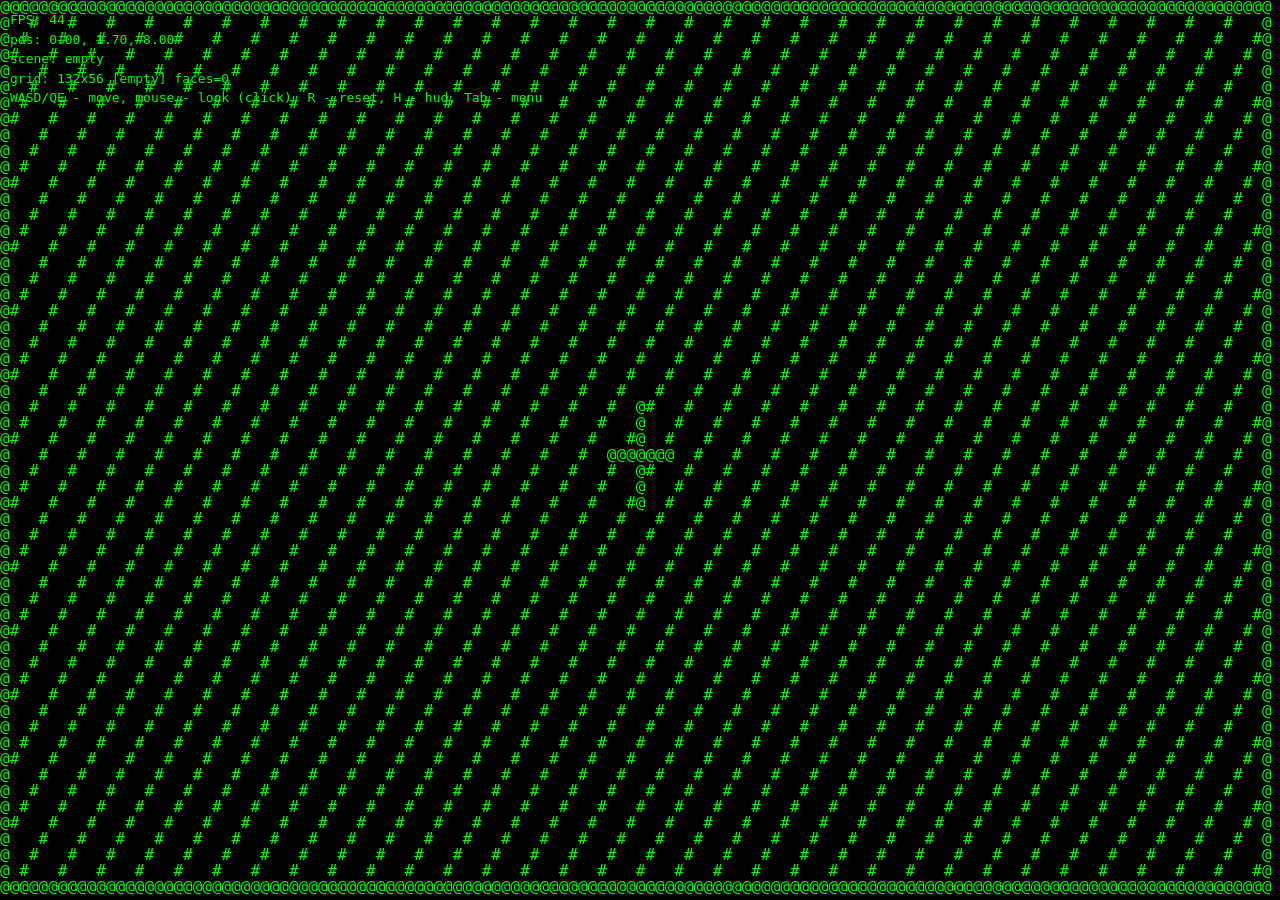
==== index.html @ 76d19f20 "Этап 4: сцена, примитивы, лоадер — Object3D (worldMatrix lazy), Scene/SceneLoader/SceneRegistry, Mes" ====
<!DOCTYPE html>
<html lang="ru">
<head>
    <meta charset="UTF-8">
    <meta name="viewport" content="width=device-width, initial-scale=1.0">
    <title>ASCII 3D</title>
    <link rel="stylesheet" href="css/style.css">
</head>
<body>
    <canvas id="canvas"></canvas>
    <!-- utils -> core -> scene -> render -> ui -> scenes -> main -->
    <script src="js/utils/Debug.js"></script>
    <script src="js/core/MathUtils.js"></script>
    <script src="js/core/Vec3.js"></script>
    <script src="js/core/Mat4.js"></script>
    <script src="js/core/Config.js"></script>
    <script src="js/core/Camera.js"></script>
    <script src="js/core/Input.js"></script>
    <script src="js/scene/Object3D.js"></script>
    <script src="js/scene/SceneRegistry.js"></script>
    <script src="js/scene/primitives/Mesh.js"></script>
    <script src="js/scene/primitives/Cube.js"></script>
    <script src="js/scene/primitives/Plane.js"></script>
    <script src="js/scene/primitives/Sphere.js"></script>
    <script src="js/scene/primitives/Pyramid.js"></script>
    <script src="js/scene/primitives/Group.js"></script>
    <script src="js/scene/primitives/Character.js"></script>
    <script src="js/scene/Scene.js"></script>
    <script src="js/scene/SceneLoader.js"></script>
    <script src="scenes/empty.js"></script>
    <script src="scenes/city_block.js"></script>
    <script src="js/render/GlyphMap.js"></script>
    <script src="js/render/FrameBuffer.js"></script>
    <script src="js/ui/HUD.js"></script>
    <script src="js/main.js"></script>
</body>
</html>
---- css/style.css ----
html, body {
    margin: 0;
    padding: 0;
    overflow: hidden;
    background: #000;
}

canvas {
    position: fixed;
    inset: 0;
    width: 100vw;
    height: 100vh;
    display: block;
}
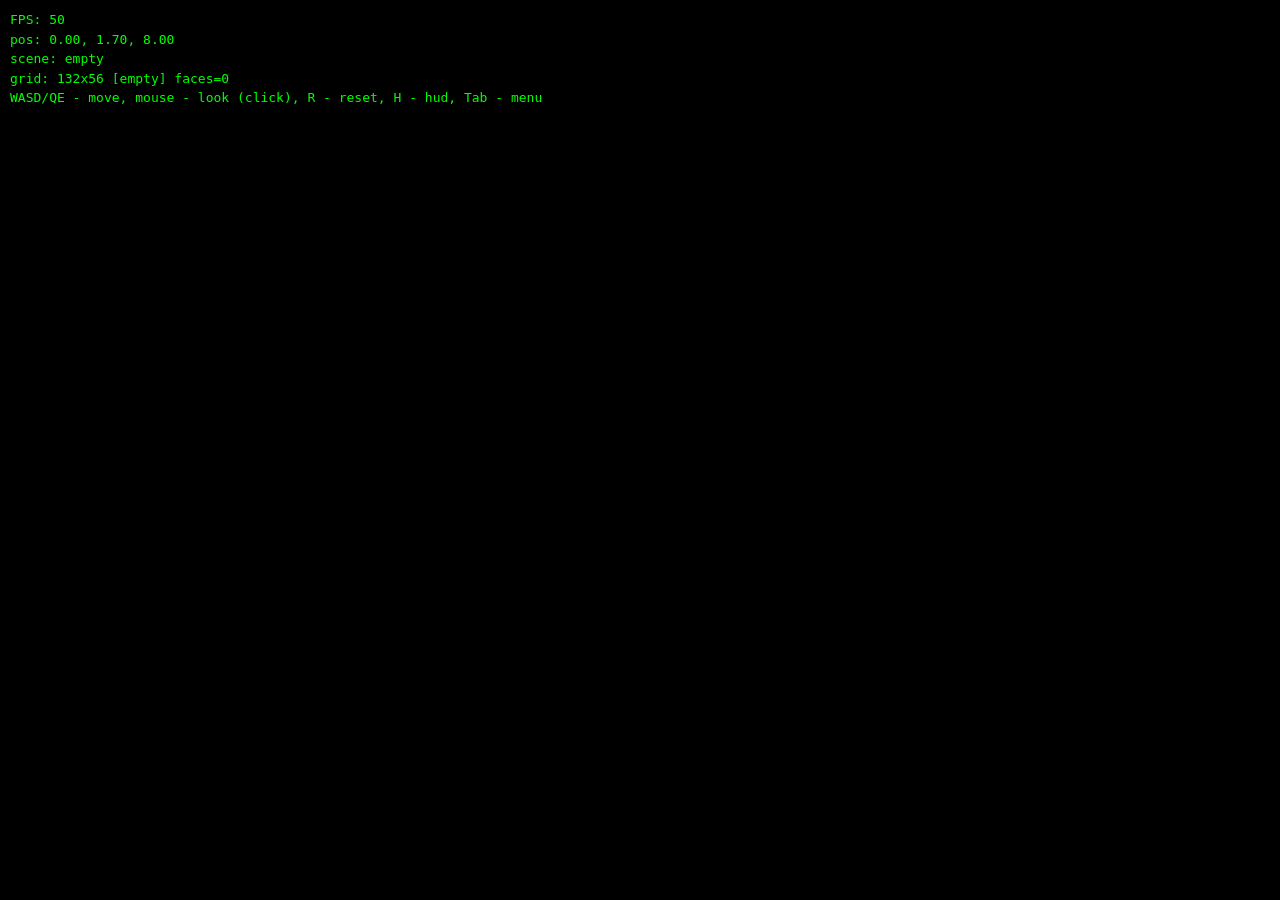
==== commit 6d5ed9e8: "Этап 5: рендеринг — Projection (near-clip Sutherland-Hodgman, aspect correction), Rasterizer (scanli" ====
--- a/index.html
+++ b/index.html
@@ -30,6 +30,8 @@
     <script src="scenes/empty.js"></script>
     <script src="scenes/city_block.js"></script>
     <script src="js/render/GlyphMap.js"></script>
+    <script src="js/render/Projection.js"></script>
+    <script src="js/render/Rasterizer.js"></script>
     <script src="js/render/FrameBuffer.js"></script>
     <script src="js/ui/HUD.js"></script>
     <script src="js/main.js"></script>
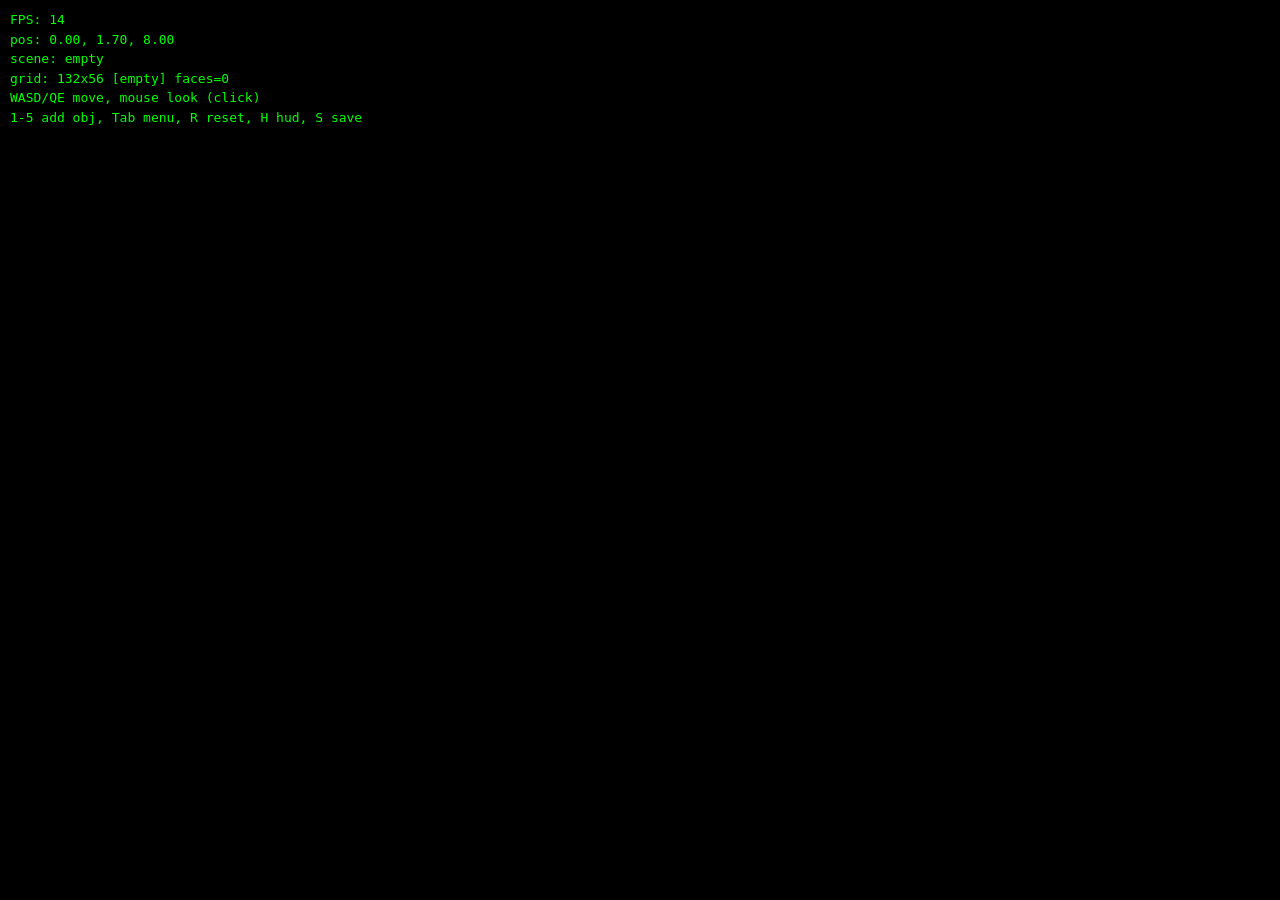
==== commit 342a73ff: "Этап 6: UI, полировка, документация — SceneMenu (Tab-меню сцен + Load from file), хоткеи 1–5 добавле" ====
--- a/index.html
+++ b/index.html
@@ -29,11 +29,15 @@
     <script src="js/scene/SceneLoader.js"></script>
     <script src="scenes/empty.js"></script>
     <script src="scenes/city_block.js"></script>
+    <script src="scenes/desert.js"></script>
+    <script src="scenes/character_demo.js"></script>
     <script src="js/render/GlyphMap.js"></script>
     <script src="js/render/Projection.js"></script>
     <script src="js/render/Rasterizer.js"></script>
     <script src="js/render/FrameBuffer.js"></script>
+    <script src="js/utils/Colors.js"></script>
     <script src="js/ui/HUD.js"></script>
+    <script src="js/ui/SceneMenu.js"></script>
     <script src="js/main.js"></script>
 </body>
 </html>
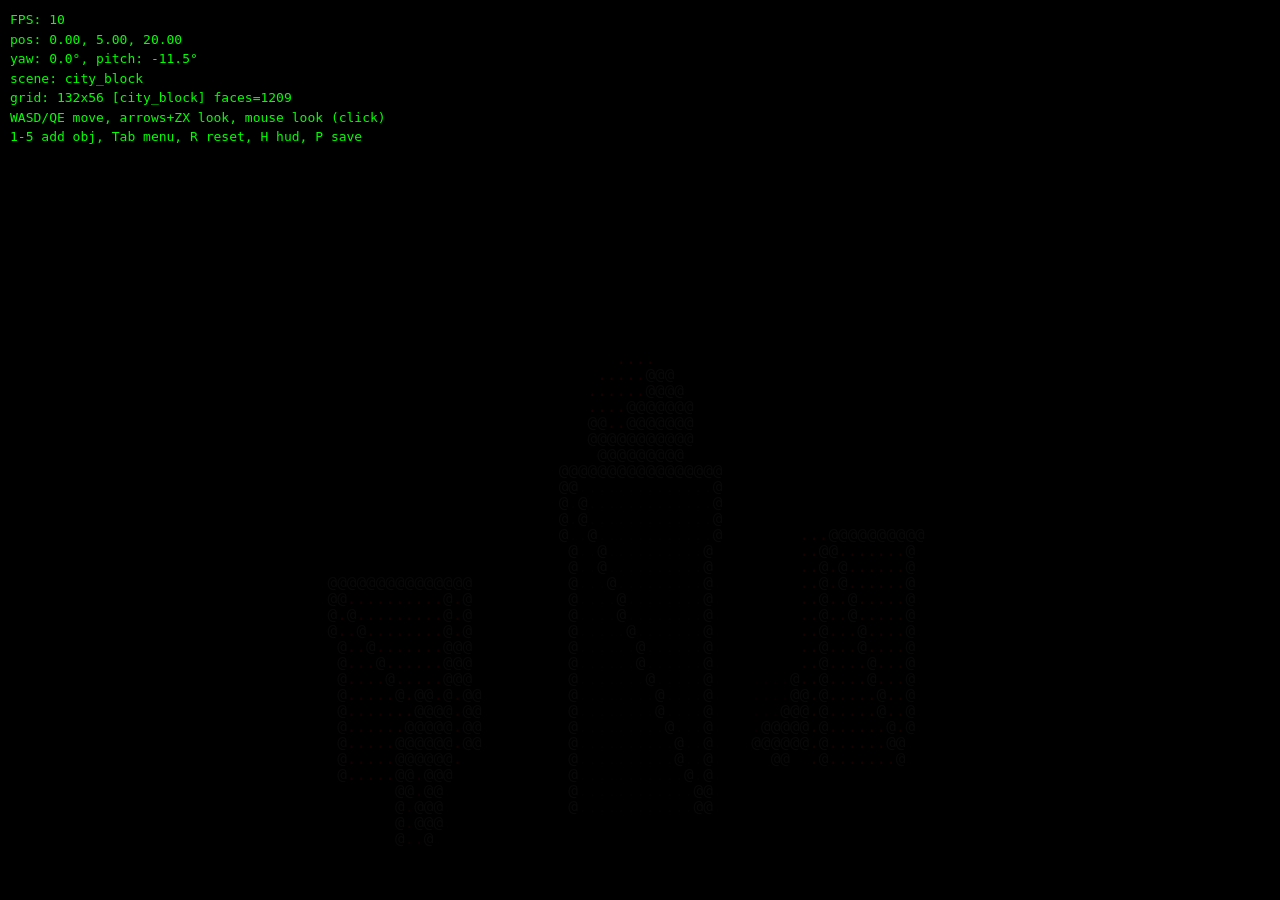
==== commit 65cdfa4f: "Рендер: Этап B — освещение (Lighting.js, scene.lights, flat-shading Ламберт)" ====
--- a/index.html
+++ b/index.html
@@ -31,7 +31,9 @@
     <script src="scenes/city_block.js"></script>
     <script src="scenes/desert.js"></script>
     <script src="scenes/character_demo.js"></script>
+    <script src="scenes/light_demo.js"></script>
     <script src="js/render/GlyphMap.js"></script>
+    <script src="js/render/Lighting.js"></script>
     <script src="js/render/Projection.js"></script>
     <script src="js/render/Rasterizer.js"></script>
     <script src="js/render/FrameBuffer.js"></script>
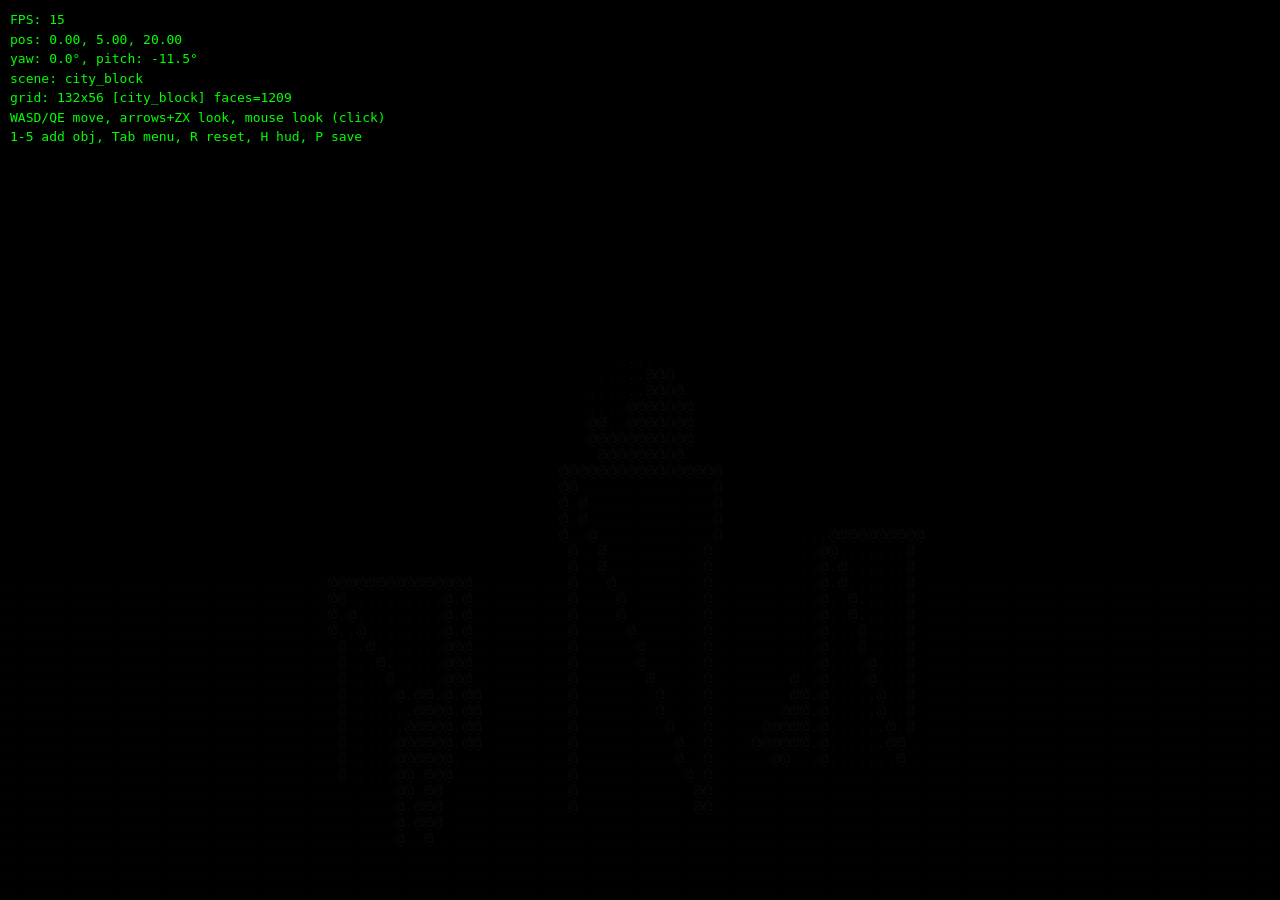
==== commit f01ea348: "Рендер: Этап C — текстуры (Texture.js, material на Mesh, UV по граням, per-cell семплинг)" ====
--- a/index.html
+++ b/index.html
@@ -34,6 +34,7 @@
     <script src="scenes/light_demo.js"></script>
     <script src="js/render/GlyphMap.js"></script>
     <script src="js/render/Lighting.js"></script>
+    <script src="js/render/Texture.js"></script>
     <script src="js/render/Projection.js"></script>
     <script src="js/render/Rasterizer.js"></script>
     <script src="js/render/FrameBuffer.js"></script>
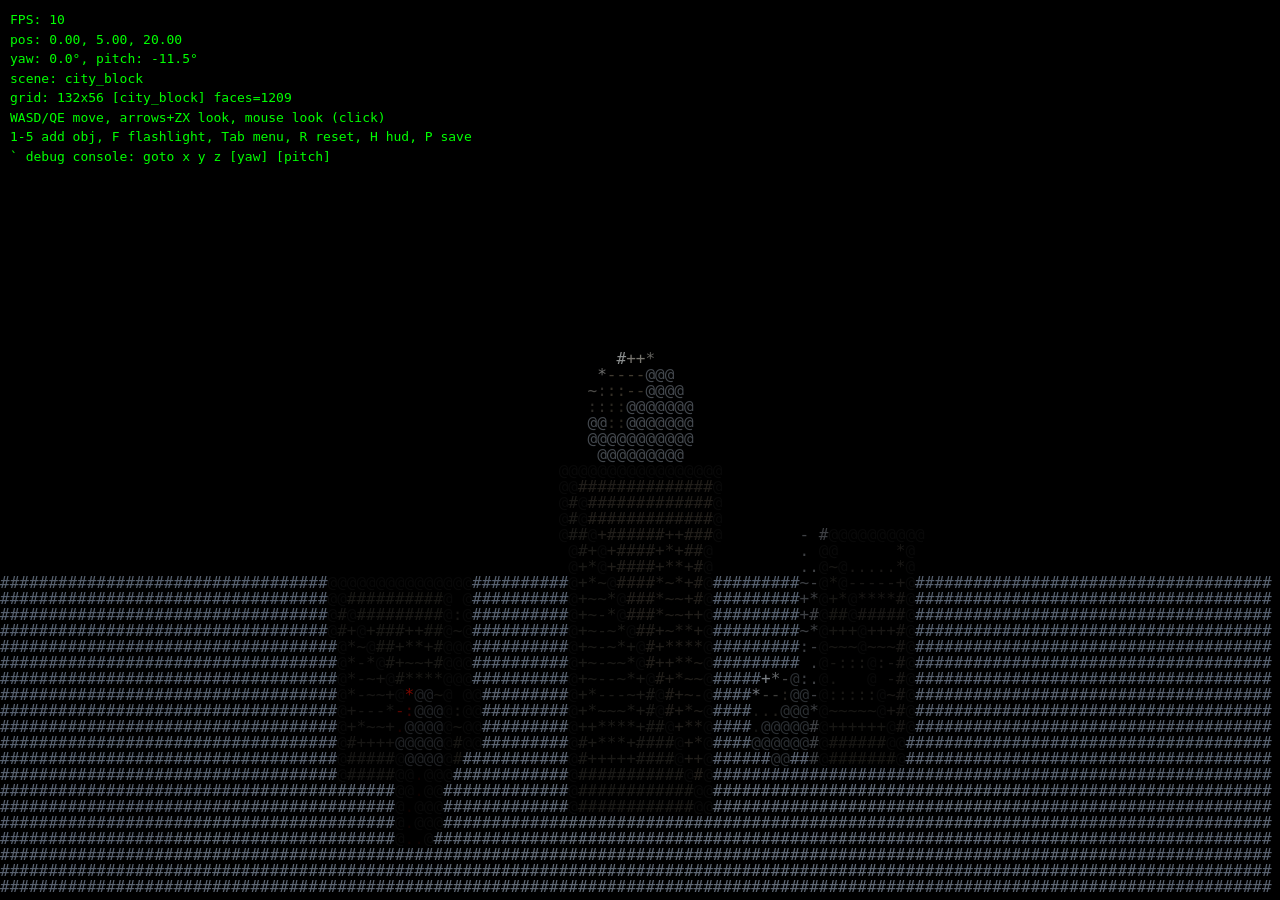
==== commit 0453e920: "Дебаг: консоль телепорта камеры (клавиша , goto/tp x y z [yaw] [pitch])" ====
--- a/index.html
+++ b/index.html
@@ -41,6 +41,7 @@
     <script src="js/utils/Colors.js"></script>
     <script src="js/ui/HUD.js"></script>
     <script src="js/ui/SceneMenu.js"></script>
+    <script src="js/ui/DebugConsole.js"></script>
     <script src="js/main.js"></script>
 </body>
 </html>
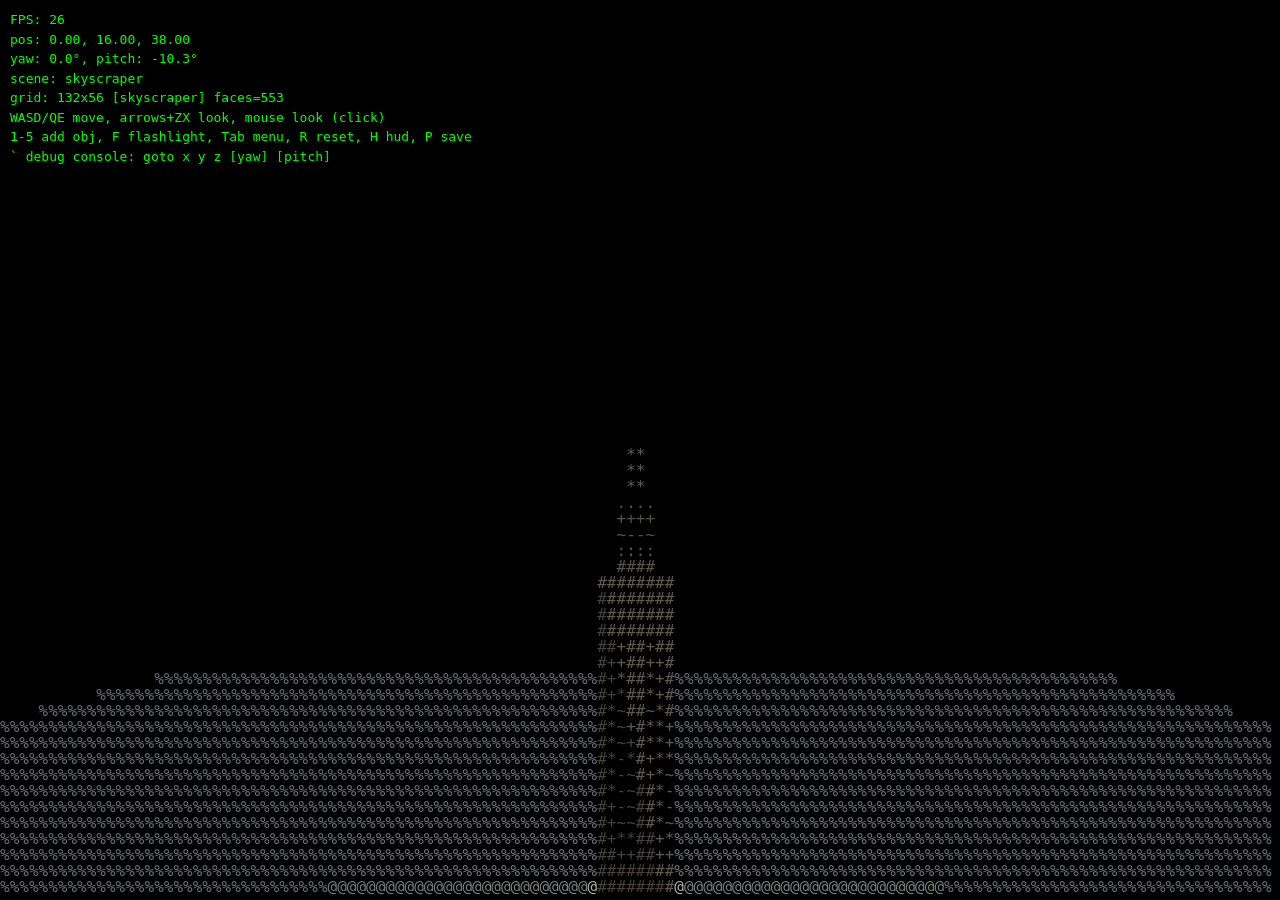
==== commit 23ad7f2c: "Сцена skyscraper: стартовая сцена-болванка небоскрёба + showEdges (убрать линии рёбер/диагонали) - s" ====
--- a/index.html
+++ b/index.html
@@ -28,6 +28,7 @@
     <script src="js/scene/Scene.js"></script>
     <script src="js/scene/SceneLoader.js"></script>
     <script src="scenes/empty.js"></script>
+    <script src="scenes/skyscraper.js"></script>
     <script src="scenes/city_block.js"></script>
     <script src="scenes/desert.js"></script>
     <script src="scenes/character_demo.js"></script>
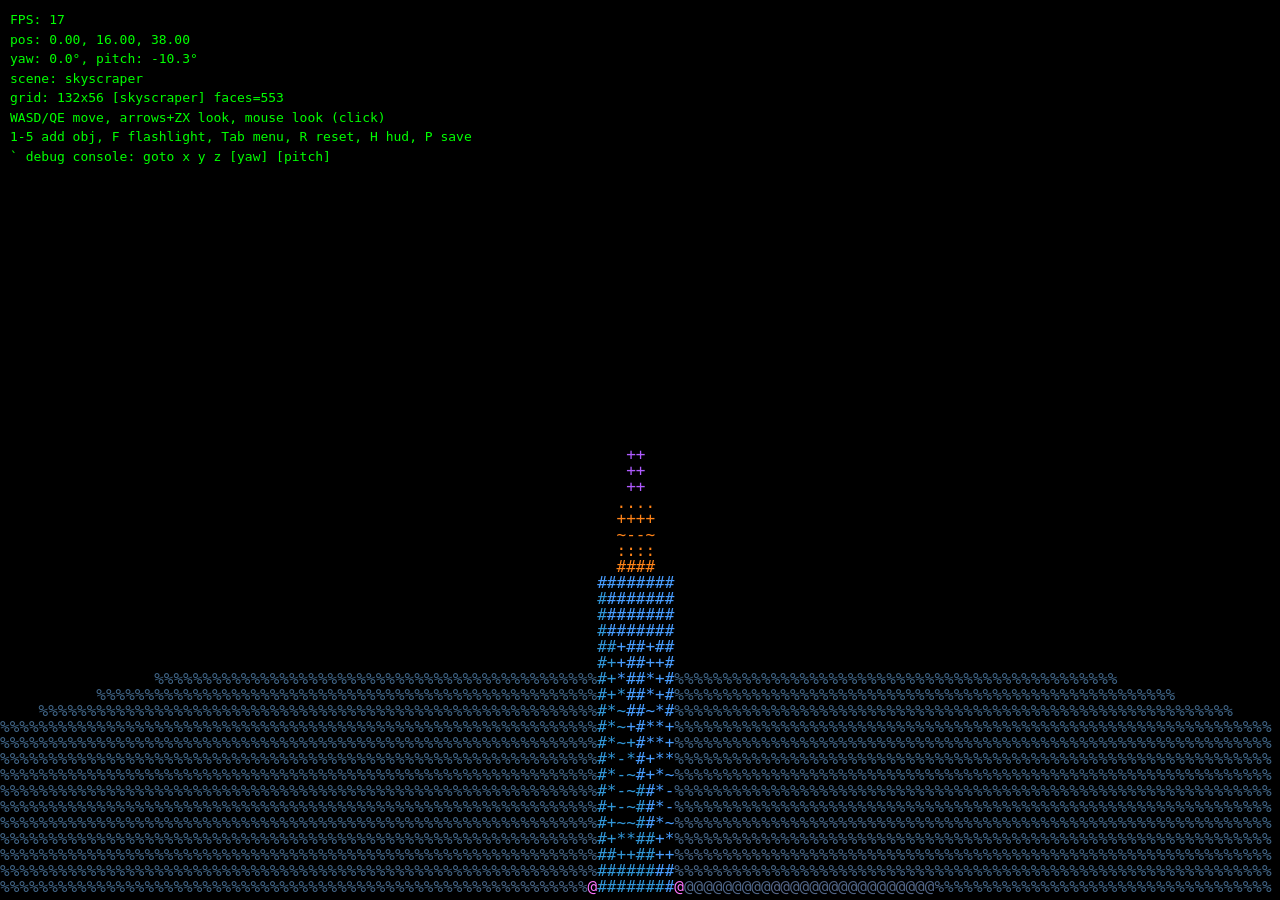
==== commit aa9a2c9b: "Рендер: Этап E — tile-текстуры (repeat + nearest/wrap, инлайн-сетки в JSON) Материал получает tile:[" ====
--- a/index.html
+++ b/index.html
@@ -29,6 +29,7 @@
     <script src="js/scene/SceneLoader.js"></script>
     <script src="scenes/empty.js"></script>
     <script src="scenes/skyscraper.js"></script>
+    <script src="scenes/bricktown.js"></script>
     <script src="scenes/city_block.js"></script>
     <script src="scenes/desert.js"></script>
     <script src="scenes/character_demo.js"></script>
